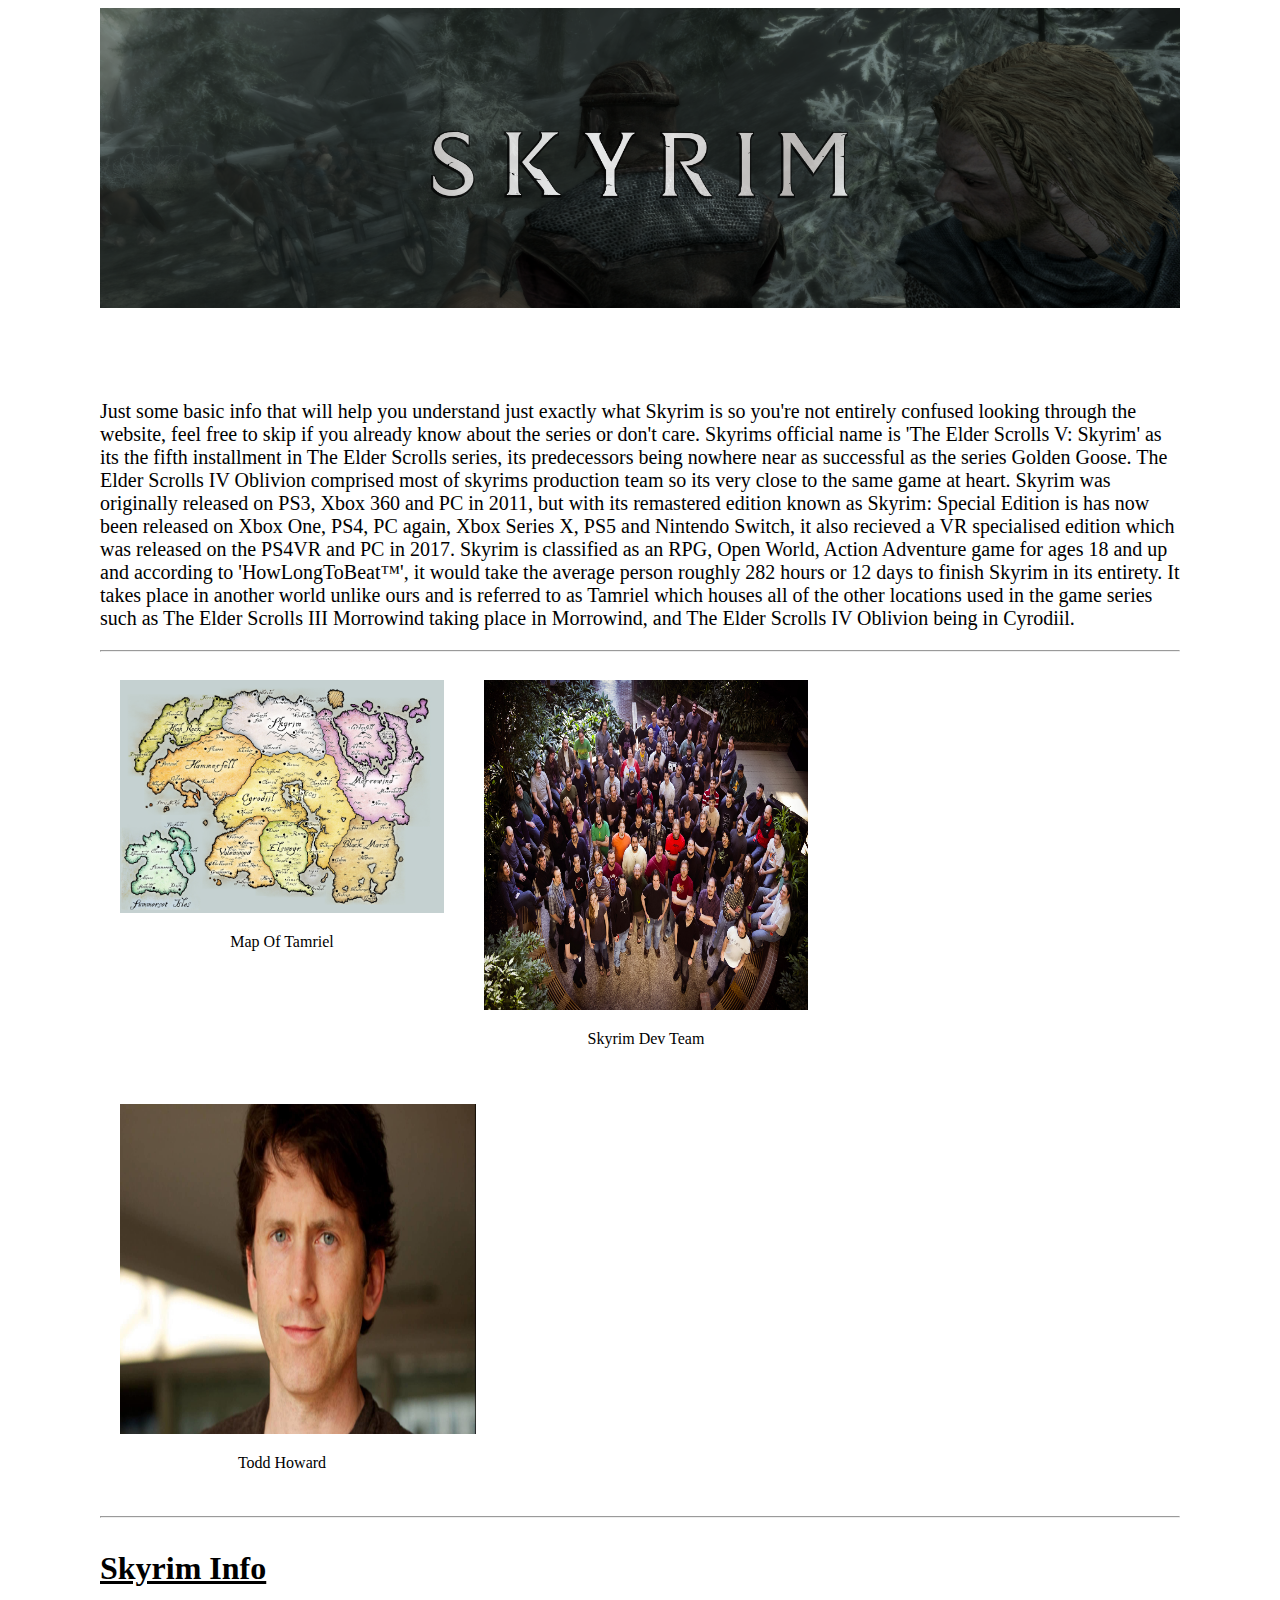
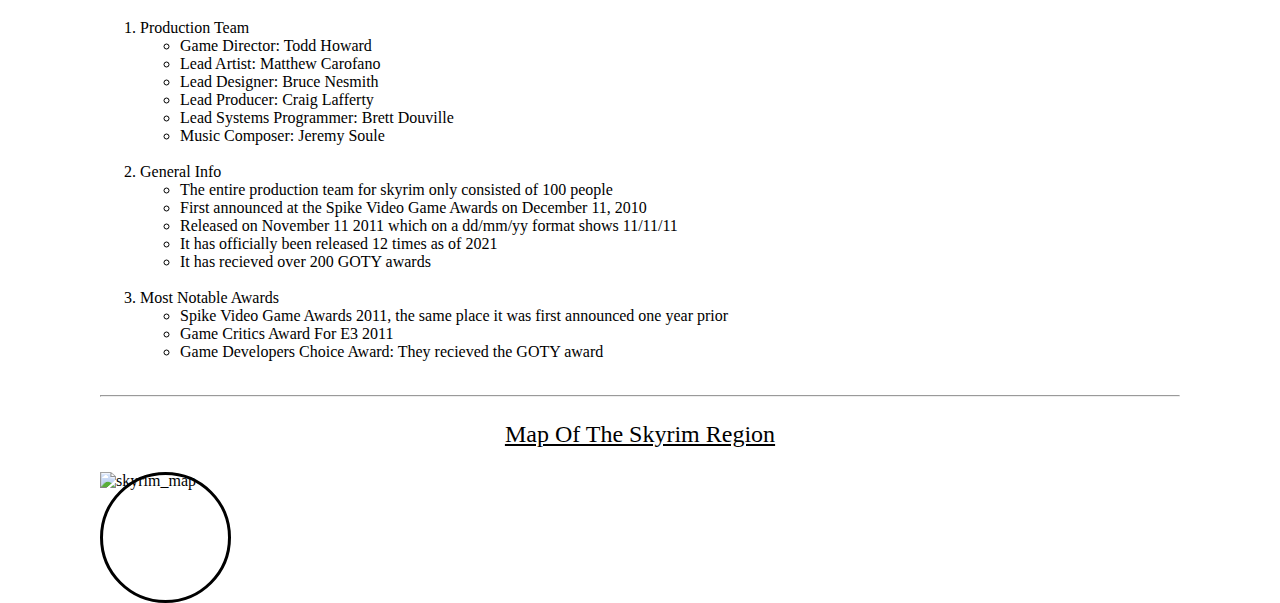
==== index.html @ 06d84289 "Initial Upload" ====
<!DOCTYPE html>
<html lang="en">
<meta charset="utf-8">
    <title>Skyrim Wiki</title>
    <link rel="stylesheet" type="text/css" href="Assets/site.css">
    <script src="Assets/site.js"></script>
    <script src="https://ajax.googleapis.com/ajax/libs/jquery/3.5.1/jquery.min.js"></script>

    <!-- Tab Icon Start -->

    <link rel="icon" type="image/png" sizes="32x32" href="Assets/Website_icon/favicon-32x32.png">
    <link rel="icon" type="image/png" sizes="16x16" href="Assets/Website_icon/favicon-16x16.png">
    <link rel="manifest" href="Assets/Website_icon/site.webmanifest">
    <link rel="mask-icon" href="Assets/Website_icon/safari-pinned-tab.svg">
    <meta name="msapplication-TileColor" content="#da532c">
    <meta name="theme-color" content="#ffffff">

    <!-- Tab Icon End -->

<body>
    <div id="main">
        <header>
            <div></div>
            <nav>
                <ul class="navbar">
                    <li><a class="active" href="index.html">Home</a></li>
                    <li><a href="city.html">Cities</a></li>
                    <li><a href="faction.html">Factions</a></li>
                    <li><a href="house.html">Houses</a></li>
                    <li><a href="contact.html">Contact</a></li>
                    <li><a href="about.html">About</a></li>
                </ul>
            </nav>
        </header>

        <p class="intro_text">Just some basic info that will help you understand just exactly what Skyrim is so you're not entirely confused looking through the website, feel free to skip if you already know about the series or don't care. Skyrims official name is 'The Elder Scrolls V: Skyrim' as its the fifth installment in The Elder Scrolls series, its predecessors being nowhere near as successful as the series Golden Goose. The Elder Scrolls IV Oblivion comprised most of skyrims production team so its very close to the same game at heart. Skyrim was originally released on PS3, Xbox 360 and PC in 2011, but with its remastered edition known as Skyrim: Special Edition is has now been released on Xbox One, PS4, PC again, Xbox Series X, PS5 and Nintendo Switch, it also recieved a VR specialised edition which was released on the PS4VR and PC in 2017. Skyrim is classified as an RPG, Open World, Action Adventure game for ages 18 and up and according to 'HowLongToBeat™', it would take the average person roughly 282 hours or 12 days to finish Skyrim in its entirety. It takes place in another world unlike ours and is referred to as Tamriel which houses all of the other locations used in the game series such as The Elder Scrolls III Morrowind taking place in Morrowind, and The Elder Scrolls IV Oblivion being in Cyrodiil.</p>

        <hr>

        <div class="row_2">
            <div class="column_2">
                <img id="tamriel_map" src="Assets/Images/Tamriel_map.jpg" alt="tamriel" style="width:100%"/>
                <p id="caption_2_tam">Map Of Tamriel</p>
            </div>
            <div class="column_2">
                <img id="dev_team" src="Assets/Images/Skyrim_Team.jpg" alt="team" style="width:100%"/>
                <p id="caption_2_team">Skyrim Dev Team</p>
            </div>
            <div class="column_2">
                <img id="Todd" src="Assets/Images/God_Todd.jpg" alt="todd" style="width:110%"/>
                <p id="caption_2_todd">Todd Howard</p>
            </div>
        </div>

        <hr>

        <h3 id="home_title">Skyrim Info</h3>

        <ol>
            <li>Production Team</li>
                <ul>
                    <br><li>Game Director: Todd Howard</li><br>
                    <li>Lead Artist: Matthew Carofano</li><br>
                    <li>Lead Designer: Bruce Nesmith</li><br>
                    <li>Lead Producer: Craig Lafferty</li><br>
                    <li>Lead Systems Programmer: Brett Douville</li><br>
                    <li>Music Composer: Jeremy Soule</li><br><br>
                </ul>

            <li>General Info</li>
            <ul>
                <br><li>The entire production team for skyrim only consisted of 100 people</li><br>
                <li>First announced at the Spike Video Game Awards on December 11, 2010</li><br>
                <li>Released on November 11 2011 which on a dd/mm/yy format shows 11/11/11</li><br>
                <li>It has officially been released 12 times as of 2021</li><br>
                <li>It has recieved over 200 GOTY awards</li><br><br>
            </ul>

            <li>Most Notable Awards</li>
            <ul>
                <br><li>Spike Video Game Awards 2011, the same place it was first announced one year prior</li><br>
                <li>Game Critics Award For E3 2011</li><br>
                <li>Game Developers Choice Award: They recieved the GOTY award</li><br><br>
            </ul>
        </ol>

        <!-- HTML Validator states I shouldn't use a <ul> tag inside an <ol> tag but i cant see any other way of listing the table other than that and I think it works well here -->

        <hr>

        <p id="HoverImageID">Map Of The Skyrim Region</p>

        <div class="img-magnifier-container">
          <img id="myimage" src="Assets/Images/Skyrim_map.png" width="1535" height="965" alt="skyrim_map">
          <script>
            magnify("myimage", 3);
          </script>
        </div>

        <footer>
            <h5>Site By: Ross Kernan</h5>
        </footer>
    </div>
</body>

</html>
---- Assets/site.css ----
/* General CSS Start */

body {
    margin-left: 100px;
    margin-right: 100px;
    background-image: url("");
}

footer {
    text-align: center;
    color: white;
    margin: 0;
    padding: 0;
    overflow: hidden;
    background-image: url("images/stonewall.jpg");
}

.navbar {
    list-style-type: none;
    margin: 0;
    padding: 0;
    overflow: hidden;
    background-image: url("images/stonewall.jpg");
}

li {
    float: left;
}

a:visited {
    color: White;
}

a:hover {
    color: #999999;
}

a:active {
    color: #727373;
}

header div {
    height: 300px;
    background-image: url("Images/skyrimheader7.png");
    image-rendering: auto;
    background-size: cover;
    overflow: hidden;
    background-position: center;
}

@font-face {
    font-family: "Por_Siempre_Gotica";
    src: url("Por_Siempre_Gotica.ttf");
}

p {
    font-size: 24px;
}

/* General CSS End */

/* Home Page Start */

#home_title {
    font-size: 32px;
    text-decoration: underline;
}

.column {
    float: left;
    width: 25%;
    padding-left: 7%;
}

.row::after {
    content: "";
    clear: both;
    display: table;
}

.final {
    float: right;
    width: 25%;
    padding-right: 5.9%;
}

.img-magnifier-container {
    position: relative;
}

.img-magnifier-glass {
    position: absolute;
    border: 3px solid #000;
    border-radius: 50%;
    cursor: none;
    width: 125px;
    height: 125px;
}

#HoverImageID {
    text-align: center;
    text-decoration: underline;
}

.column_2 {
    float: left;
    width: 30%;
    padding: 20px;
}

.row_2::after {
    content: "";
    clear: both;
    display: table;
}

#dev_team {
    height: 330px;
}

#Todd {
    height: 330px;
}

#caption_2_tam {
    font-size: 16px;
    text-align: center;
}

#caption_2_team {
    font-size: 16px;
    text-align: center;
}

#caption_2_todd {
    font-size: 16px;
    text-align: center;
}

.intro_text {
    font-size: 20px;
}

/* Home Page End */

/* Cities Page Start */

#options_box {
    margin-top: 30px;
    padding-bottom: 25px;
}

select {
    height: 40px;
    font-size: 20px;
    font-family: Impact;
    cursor: pointer;
}

#nocity {
    display: none;
}

#whiterun {
    display: none;
}

#riften {
    display: none;
}

#markarth {
    display: none;
}

#solitude {
    display: none;
}

#falkreath {
    display: none;
}

#winterhold {
    display: none;
}

#dawnstar {
    display: none;
}

#windhelm {
    display: none;
}

#morthal {
    display: none;
}

#ravenrock {
    display: none;
}

#city_select {
    font-size: 30px;
}

li a {
    display: block;
    color: white;
    text-align: center;
    padding: 14px 16px;
    font-size: 32px;
    text-decoration: none;
    font-family: "Por_Siempre_Gotica";
}

/* Cities Page End */

/* Factions Page Start */

#faction_head_text {
    font-size: 35px;
    text-decoration: underline;
}

#factions_intro_text {
    font-size: 24px;
}

.faction_names {
    font-size: 20px;
}

#faction_vid {
    vertical-align: bottom;
    width: 560px;
    height: 315px;
}

.faction_video_text {
    font-size: 24px;
    padding: 10px;
    margin: 10px;
}

#companions_faction {
    font-size: 32px;
    text-decoration: underline;
}

#companions_faction_image {
    vertical-align: bottom;
}

.companions_faction_text {
    font-size: 24px;
}

#companions_cap {
    font-size: 16px;
    text-decoration: underline;
}

#college_faction {
    font-size: 32px;
    text-decoration: underline;
}

#college_faction_image {
    vertical-align: bottom;
}

.college_faction_text {
    font-size: 24px;
}

#college_cap {
    font-size: 16px;
    text-decoration: underline;
}

#volkihar_faction {
    font-size: 32px;
    text-decoration: underline;
}

#volkihar_faction_image {
    vertical-align: bottom;
}

.volkihar_faction_text {
    font-size: 24px;
}

#volkihar_cap {
    font-size: 16px;
    text-decoration: underline;
}

#dawnguard_faction {
    font-size: 32px;
    text-decoration: underline;
}

#dawnguard_faction_image {
    vertical-align: bottom;
}

.dawnguard_faction_text {
    font-size: 24px;
}

#dawnguard_cap {
    font-size: 16px;
    text-decoration: underline;
}

#brotherhood_faction {
    font-size: 32px;
    text-decoration: underline;
}

#brotherhood_faction_image {
    vertical-align: bottom;
}

.brotherhood_faction_text {
    font-size: 24px;
}

#brotherhood_cap {
    font-size: 16px;
    text-decoration: underline;
}

#guild_faction {
    font-size: 32px;
    text-decoration: underline;
}

#guild_faction_image {
    vertical-align: bottom;
}

.guild_faction_text {
    font-size: 24px;
}

#guild_cap {
    font-size: 16px;
    text-decoration: underline;
}

#blades_faction {
    font-size: 32px;
    text-decoration: underline;
}

#blades_faction_image {
    vertical-align: bottom;
}

.blades_faction_text {
    font-size: 24px;
}

#blades_cap {
    font-size: 16px;
    text-decoration: underline;
}

#stormcloaks_faction {
    font-size: 32px;
    text-decoration: underline;
}

#stormcloaks_faction_image {
    vertical-align: bottom;
}

.stormcloaks_faction_text {
    font-size: 24px;
}

#stormcloaks_cap {
    font-size: 16px;
    text-decoration: underline;
}

#imperials_faction {
    font-size: 32px;
    text-decoration: underline;
}

#imperials_faction_image {
    vertical-align: bottom;
}

.imperials_faction_text {
    font-size: 24px;
}

#imperials_cap {
    font-size: 16px;
    text-decoration: underline;
}

/* Factions Page End */

/* House Page Start */

.tab {
    overflow: hidden;
    border: 1px solid #ccc;
    background-color: #f1f1f1;
}
  
.tab button {
    background-color: inherit;
    float: left;
    border: none;
    outline: none;
    cursor: pointer;
    padding: 14px 16px;
    transition: 0.3s;
}
  
.tab button:hover {
    background-color: #ddd;
}
  
.tab button.active {
    background-color: #ccc;
}

.tabcontent {
    display: none;
    padding: 6px 12px;
    border: 1px solid #ccc;
    border-top: none;
}

#home_intro_title {
    font-size: 35px;
    text-decoration: underline;
}

#house_video {
    width: 100%;
    height: 900px;
}

#Breezehome_title {
    font-size: 32px;
    text-decoration: underline;
}

#Breezehome_text {
    font-size: 20px;
}

#Hjerim_title {
    font-size: 32px;
    text-decoration: underline;
}

#Hjerim_text {
    font-size: 20px;
}

#Honeyside_title {
    font-size: 32px;
    text-decoration: underline;
}

#Honeyside_text {
    font-size: 20px;
}

#Proudspire_Manor_title {
    font-size: 32px;
    text-decoration: underline;
}

#Proudspire_Manor_text {
    font-size: 20px;
}

#Severin_Manor_title {
    font-size: 32px;
    text-decoration: underline;
}

#Severin_Manor_text {
    font-size: 20px;
}

#Vlindrel_Hall_title {
    font-size: 32px;
    text-decoration: underline;
}

#Vlindrel_Hall_text {
    font-size: 20px;
}

#Windstad_Manor_title {
    font-size: 32px;
    text-decoration: underline;
}

#Windstad_Manor_text {
    font-size: 20px;
}

#Lakeview_Manor_title {
    font-size: 32px;
    text-decoration: underline;
}

#Lakeview_Manor_text {
    font-size: 20px;
}

#Heljarchen_Hall_title {
    font-size: 32px;
    text-decoration: underline;
}

#Heljarchen_Hall_text {
    font-size: 20px;
}

/* House Page End */

/* Contact Page Start */

.container {
    width: 100%;
    height: 100vh;
    display: flex;
    align-items: center;
    justify-content: center;
}

.contact_form {
    display: flex;
    flex-direction: column;
    padding: 2vw 4vw;
    width: 90%;
    max-width: 600px;
    border-radius: 10px;
}

#contact_form_title {
    font-weight: 800;
    margin-bottom: 20px;
    font-size: 28px;
    text-decoration: underline;
    text-align: center;
}

form input, form textarea {
    background-color: #dbdbdb;
    border: 0;
    margin: 10px 0;
    padding: 20px;
    outline: none;
}

form button {
    padding: 15px;
    background-color: #bae5ff;
    color: #08a0ff;
    font-size: 18px;
    border: 0;
    outline: none;
    cursor: pointer;
    width: 150px;
    margin: 20px auto 0;
    border-radius: 30px;
}

/* Contact Page End */

/* About Page Start */



/* About Page End */

/* Customised Scrolling Bar Start */

::-webkit-scrollbar {
    width: 10px;
}
  
::-webkit-scrollbar-track {
    background: #f1f1f1;
}
  
::-webkit-scrollbar-thumb {
    background: #888;
}
  
::-webkit-scrollbar-thumb:hover {
    background: #555;
}

/* Customised Scrolling Bar End */
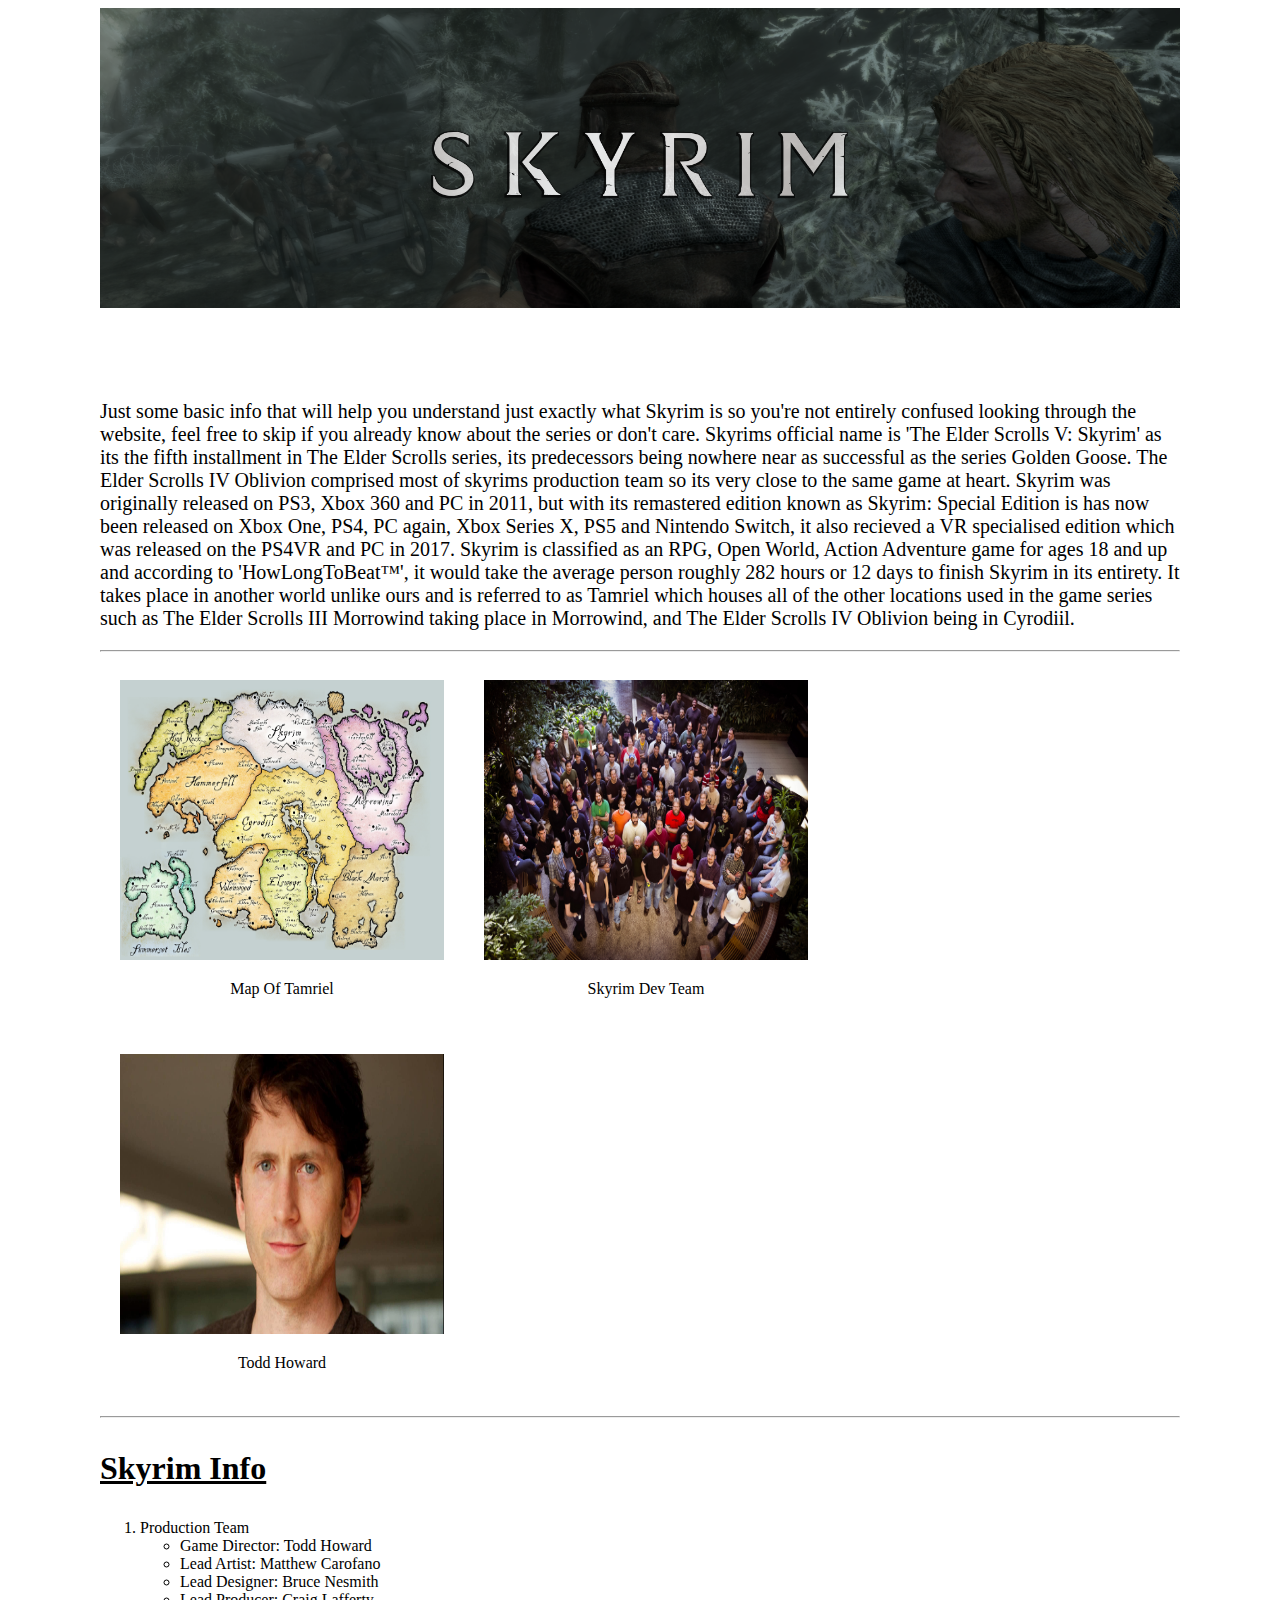
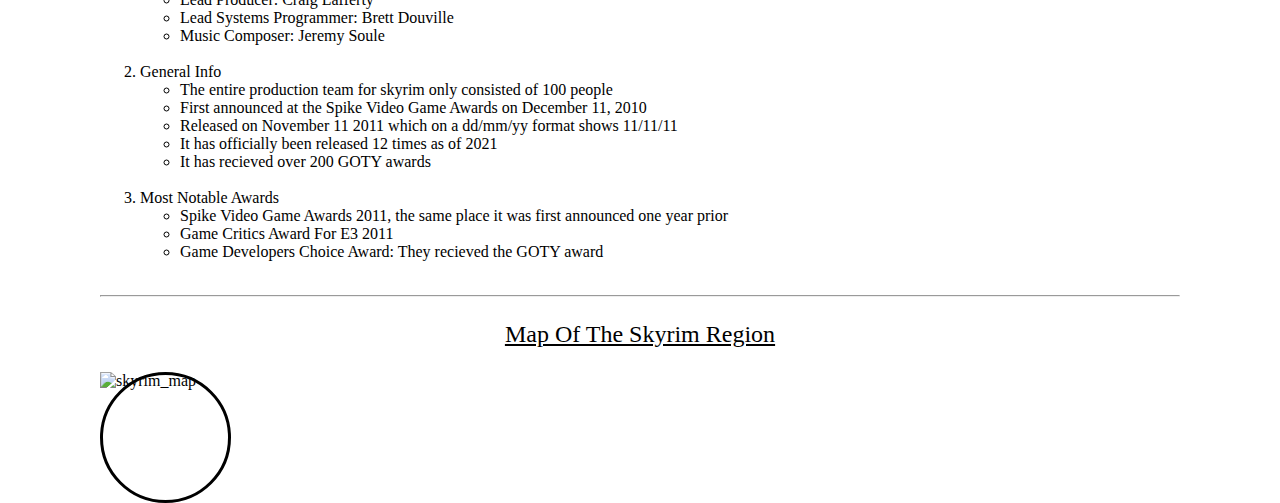
==== commit 7b5bf0c7: "cleaning up and fixing some images to adapt to screen size" ====
--- a/index.html
+++ b/index.html
@@ -47,7 +47,7 @@
                 <p id="caption_2_team">Skyrim Dev Team</p>
             </div>
             <div class="column_2">
-                <img id="Todd" src="Assets/Images/God_Todd.jpg" alt="todd" style="width:110%"/>
+                <img id="Todd" src="Assets/Images/God_Todd.jpg" alt="todd" style="width:100%"/>
                 <p id="caption_2_todd">Todd Howard</p>
             </div>
         </div>
@@ -91,7 +91,7 @@
         <p id="HoverImageID">Map Of The Skyrim Region</p>
 
         <div class="img-magnifier-container">
-          <img id="myimage" src="Assets/Images/Skyrim_map.png" width="1535" height="965" alt="skyrim_map">
+          <img id="myimage" src="Assets/Images/Skyrim_map.png" width="1535" height="965" alt="skyrim_map" style="width:100%">
           <script>
             magnify("myimage", 3);
           </script>
--- a/Assets/site.css
+++ b/Assets/site.css
@@ -115,11 +115,18 @@
 }
 
 #dev_team {
-    height: 330px;
+    height: 280px;
+    width: auto;
 }
 
 #Todd {
-    height: 330px;
+    height: 280px;
+    width: auto;
+}
+
+#tamriel_map {
+    height: 280px;
+    width: auto;
 }
 
 #caption_2_tam {
